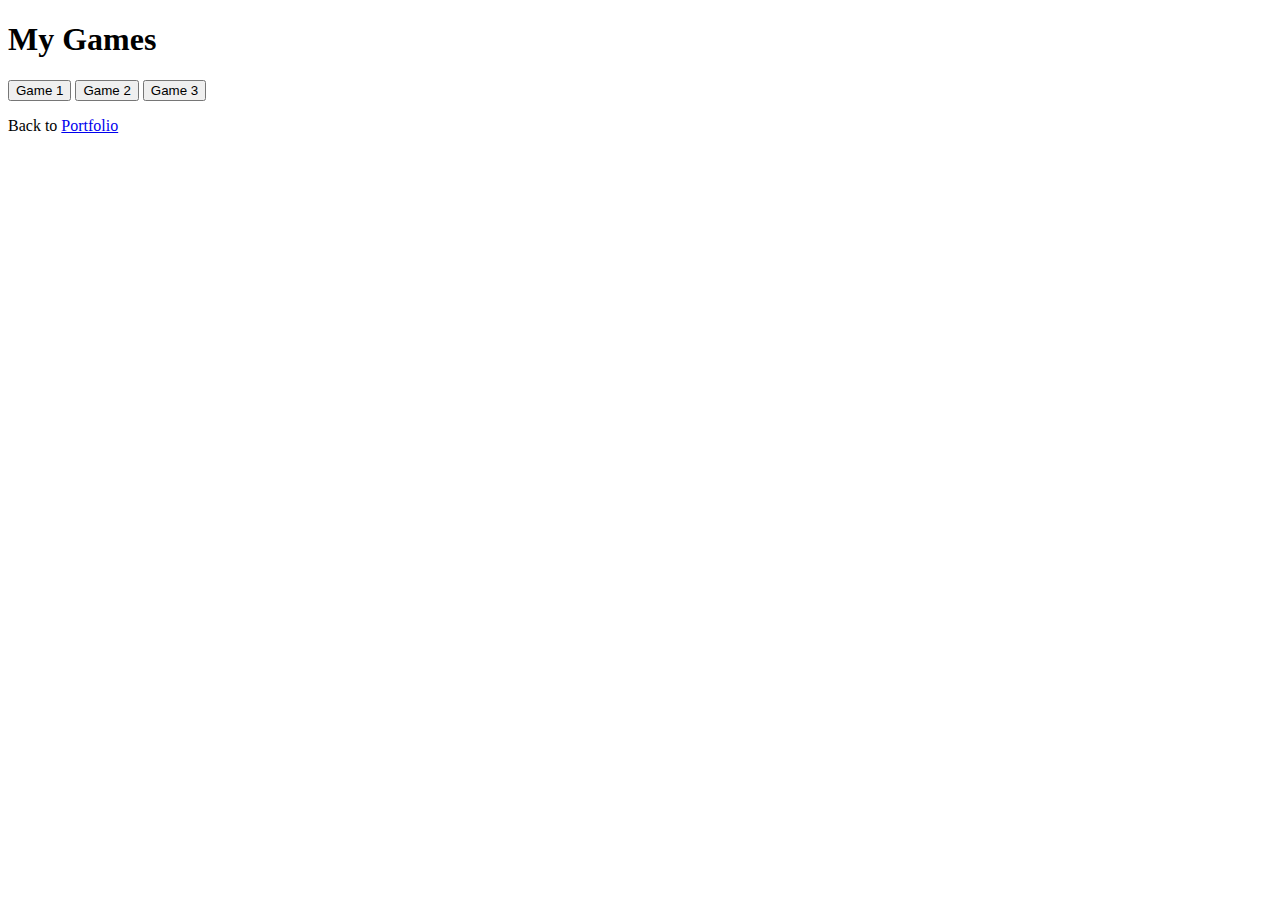
==== flat.html @ 325216f2 "Create flat.html" ====
<!DOCTYPE html>
<html lang="en">
<head>
    <meta charset="UTF-8">
    <meta name="viewport" content="width=device-width, initial-scale=1.0">
    <title>Games</title>
    <link rel="stylesheet" href="styles.css">
</head>
<body>
    <header>
        <h1>My Games</h1>
    </header>

    <section class="games-list">
        <button onclick="location.href='game1.html'">Game 1</button>
        <button onclick="location.href='game2.html'">Game 2</button>
        <button onclick="location.href='game3.html'">Game 3</button>
    </section>

    <footer>
        <p>Back to <a href="index.html">Portfolio</a></p>
    </footer>
</body>
</html>
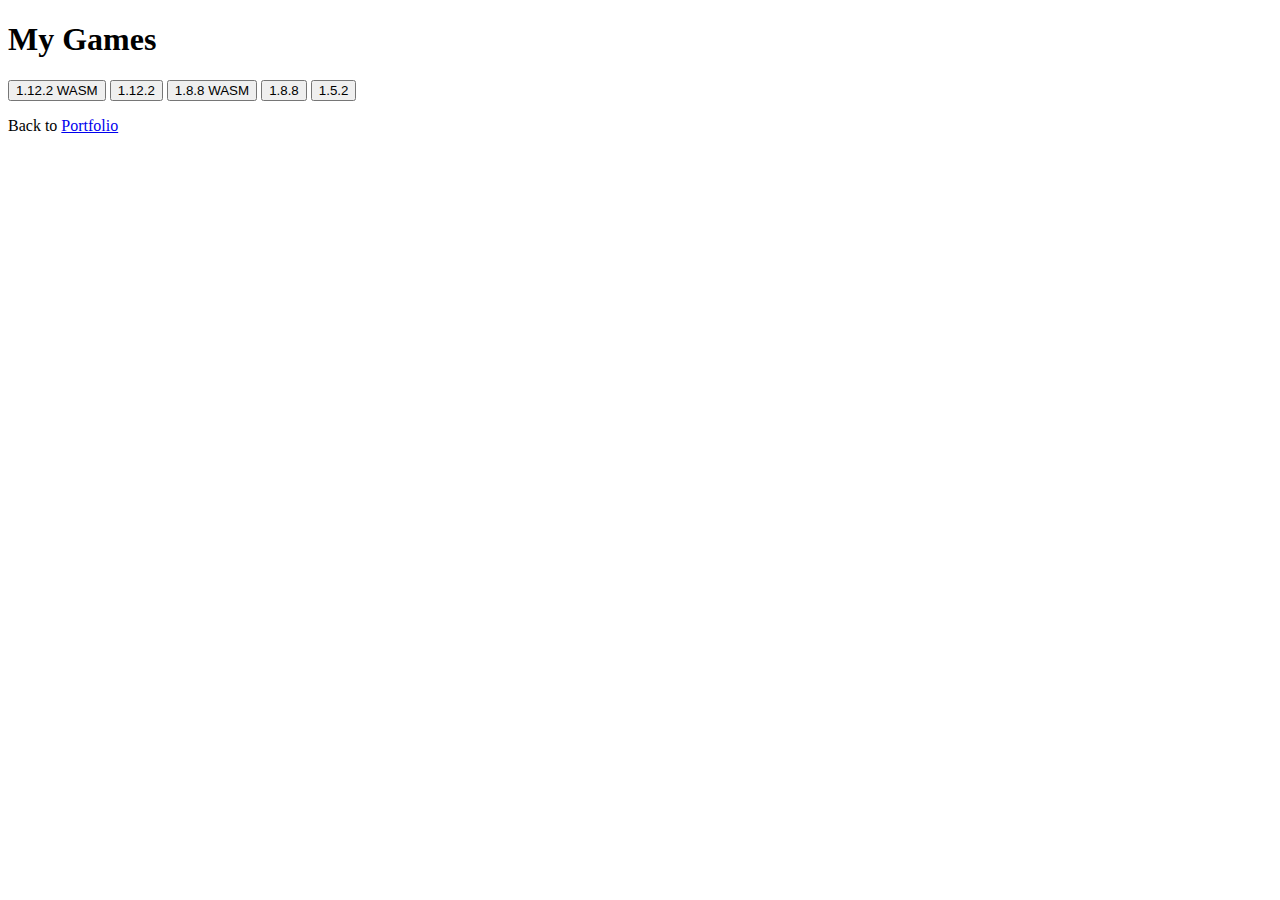
==== commit ea1947f7: "Update flat.html" ====
--- a/flat.html
+++ b/flat.html
@@ -12,9 +12,11 @@
     </header>
 
     <section class="games-list">
-        <button onclick="location.href='game1.html'">Game 1</button>
-        <button onclick="location.href='game2.html'">Game 2</button>
-        <button onclick="location.href='game3.html'">Game 3</button>
+        <button onclick="location.href='game1.html'">1.12.2 WASM</button>
+        <button onclick="location.href='game2.html'">1.12.2</button>
+        <button onclick="location.href='game3.html'">1.8.8 WASM</button>
+        <button onclick="location.href='game3.html'">1.8.8</button>
+        <button onclick="location.href='game3.html'">1.5.2</button>
     </section>
 
     <footer>
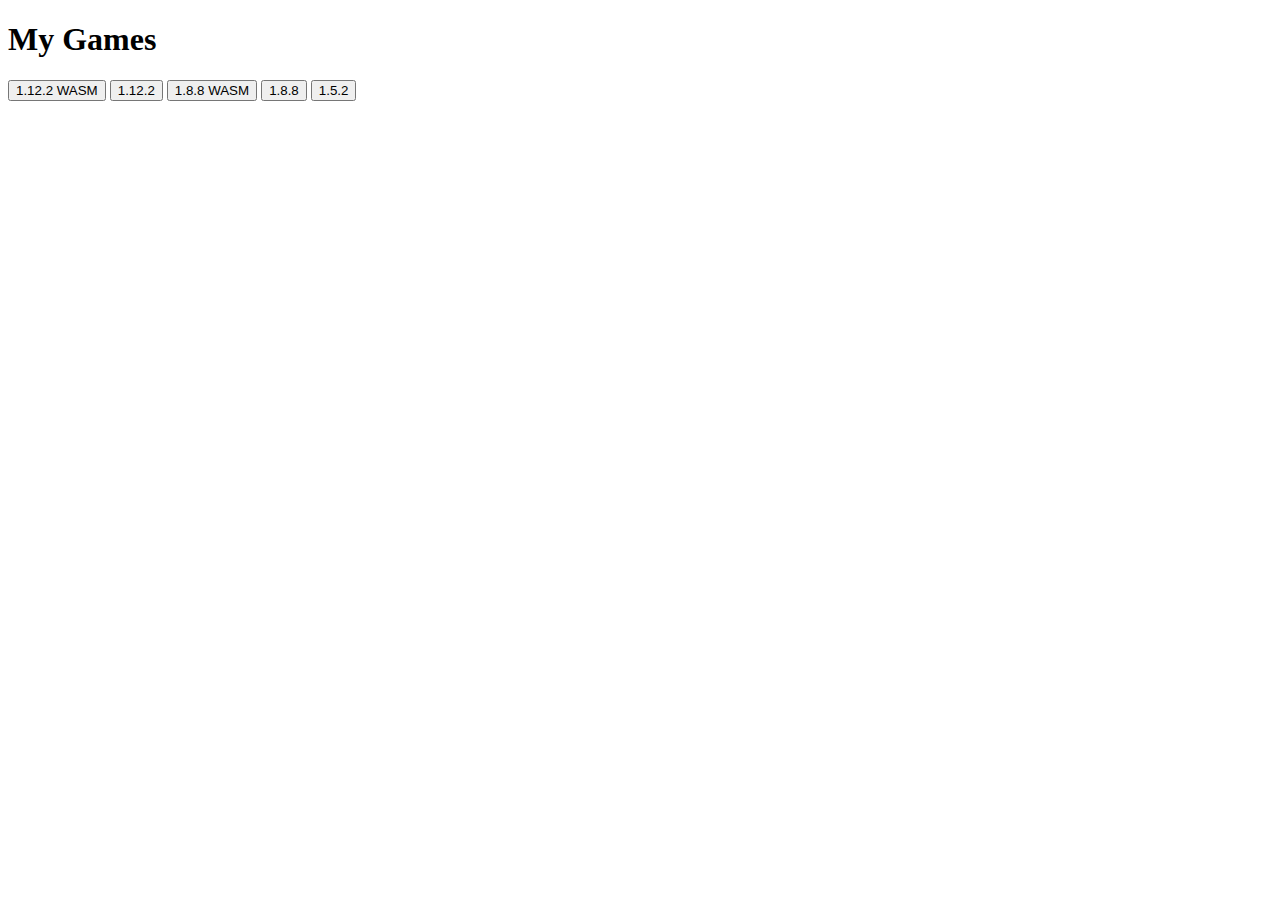
==== commit d999b987: "Update flat.html" ====
--- a/flat.html
+++ b/flat.html
@@ -18,9 +18,5 @@
         <button onclick="location.href='game3.html'">1.8.8</button>
         <button onclick="location.href='game3.html'">1.5.2</button>
     </section>
-
-    <footer>
-        <p>Back to <a href="index.html">Portfolio</a></p>
-    </footer>
 </body>
 </html>
